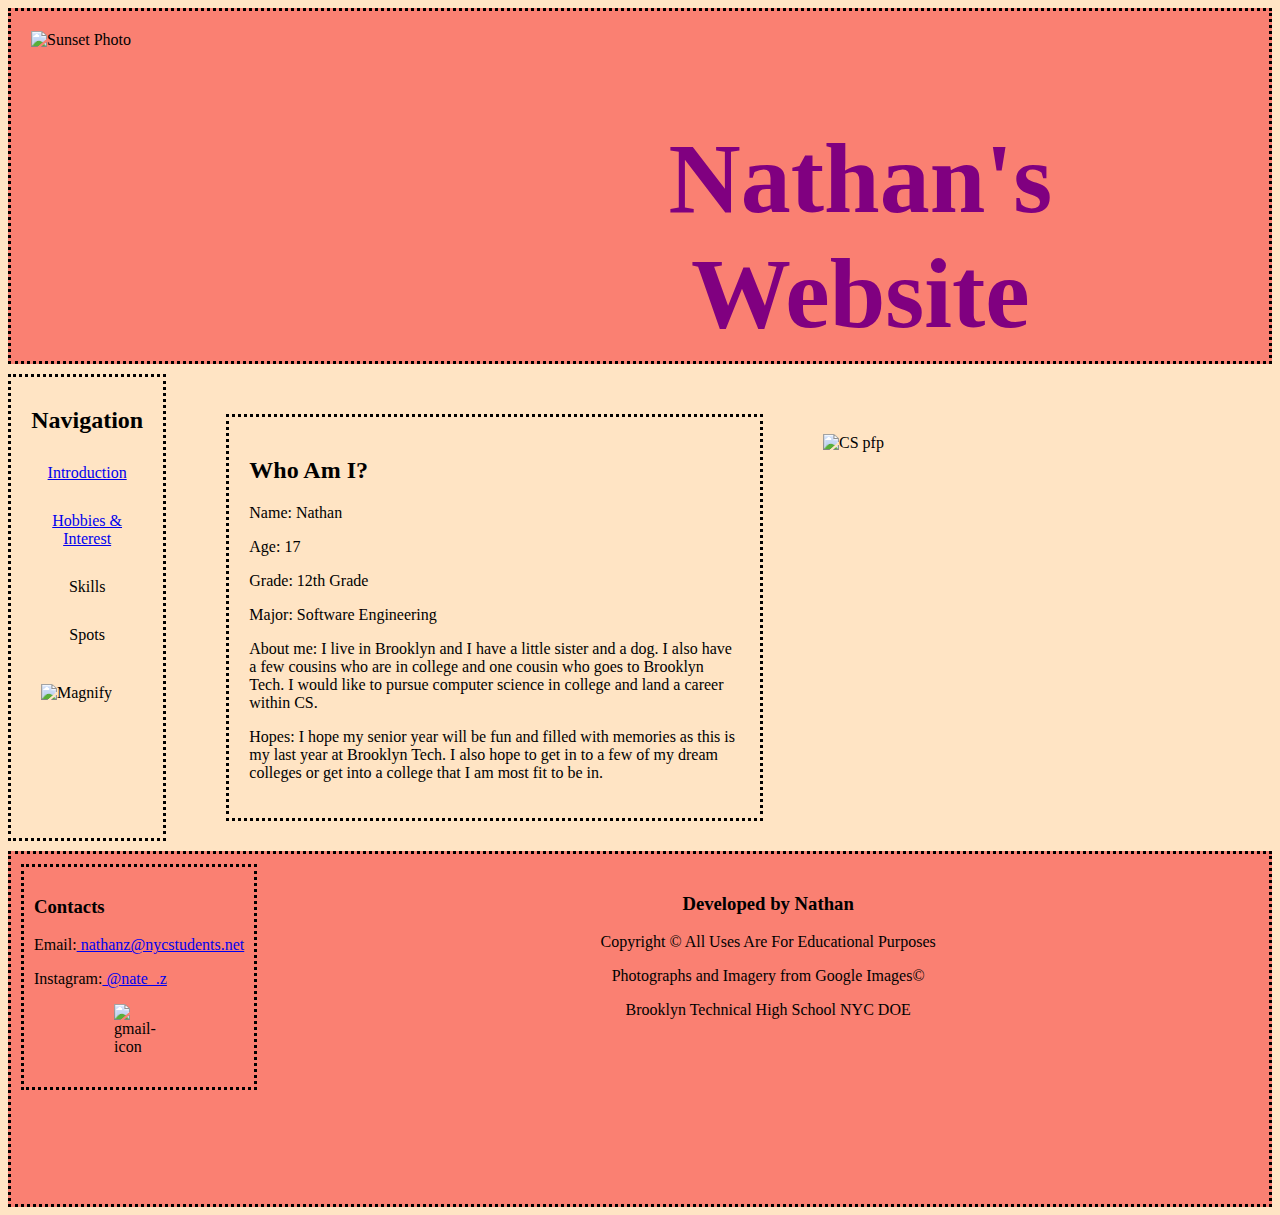
==== index.html @ 4fce7837 "Initial commit" ====
<!DOCTYPE html>
<html lang="en">

<head>
  <meta charset="UTF-8">
  <meta http-equiv="X-UA-Compatible" content="IE=edge">
  <meta name="viewport" content="width=device-width, initial-scale=1.0">
  <title>Nathan's Website</title>
  <script></script>
  <link rel="stylesheet" href="style.css">
  </link>
</head>

<body>
  <!-- The title page with a photograph -->
  <header>
    <img src="https://offloadmedia.feverup.com/secretnyc.co/wp-content/uploads/2022/03/25082511/NYC-sunset-1024x683.jpg"
      alt="Sunset Photo" class="sunset-image"> </img>
    <h1>
      Nathan's Website
    </h1>
  </header>

  <!-- The main body -->
  <main>
    <nav>
      <h2 id="nav-title"> Navigation </h2>
      <p id="intro-nav"> <a href="index.html"> Introduction </a> </p>
      <p id="hob-nav"> <a href="favorites.html"> Hobbies & Interest </a> </p>
      <p id="skill-nav"> <a> Skills </a> </p>
      <p id="spot-nav"> <a> Spots </a> </p>
      <img
        src="https://static.vecteezy.com/system/resources/previews/019/907/414/original/magnifying-glass-graphic-clipart-design-free-png.png"
        alt="Magnify" class="mag-img"> </img>
    </nav>
    <div class="main-text">
      <h2> Who Am I? </h2>
      <article>
        <p> Name: Nathan </p>
        <p> Age: 17 </p>
        <p> Grade: 12th Grade</p>
        <p> Major: Software Engineering</p>
        <p> About me: I live in Brooklyn and I have a little sister and a dog. I also have a few cousins who are in
          college and one cousin who goes to Brooklyn Tech. I would like to pursue computer science in college and land
          a career within CS. </p>
        <p> Hopes: I hope my senior year will be fun and filled with memories as this is my last year at Brooklyn Tech.
          I also hope to get in to a few of my dream colleges or get into a college that I am most fit to be in. </p>
    </div>
    <img
      src="https://media.wired.com/photos/63a461499b14ca84bad145aa/3:2/w_1280%2Cc_limit/QUANTA_FormSoftwareInPeril-byKristinaArmitage-Lede-scaled-copy.jpg"
      alt="CS pfp" class="cs-image"></img>
    </article>
  </main>

  <!-- The bottom with contacts and copyright info -->
  <footer>
    <div class="contacts-foot">
      <h3>Contacts</h3>
      <p> Email:<a
          href="https://mail.google.com/mail/u/0/#inbox?compose=GTvVlcSBpgPfLSgVtdzbHGDFWCfMnWFSWcrnsmjftZKZKKdntqZfRtqTsjWZGrKxTjsQgrvfbZvbb">
          nathanz@nycstudents.net</a></p>
      <p> Instagram:<a href="https://www.instagram.com/nate_.z/"> @nate_.z</a></p>
      <img src="https://cdn4.iconfinder.com/data/icons/social-media-logos-6/512/112-gmail_email_mail-512.png"
        alt="gmail-icon" class="gmail-pic"> </img>
    </div>

    <div class="copyright-info">
      <h3>Developed by Nathan</h3>
      <p> Copyright &copy; All Uses Are For Educational Purposes</p>
      <p> Photographs and Imagery from Google Images&copy; </p>
      <p> Brooklyn Technical High School NYC DOE </p>

    </div>
  </footer>
</body>

</html>
---- style.css ----
/* Whole page */
body {
    background-color: bisque;
}

/* Header */
header {
    background-color: salmon;
    border-style: dotted;
    height: 350px;
    display: flex;
}
.sunset-image {
  margin: 10px;
  padding: 10px;
  width: 500px;
  height: auto;
}
h1 {
    color : purple;
    text-align: center;
    font-family: fantasy;
    font-size: 100px;
    margin: 100px;
    padding: 10px;
}


/*Main*/
main{
  display: flex;
}
.main-text {
  border-style: dotted;
  width: 600px;
  margin: 20px;
  padding: 20px;
  margin-top: 50px;
}
.cs-image {
  width: 500px;
  height: auto;
  margin: 20px;
  padding: 20px;
  margin-top: 50px;
}

/*Navigation*/
nav{
  margin-top: 10px;
  margin-right: 40px;
  padding: 10px;
  border-style: dotted;
}
#nav-title {
  text-align: center;
}
#intro-nav {
  margin: 10px;
  padding: 10px;
  text-align: center;
}
#hob-nav {
  margin: 10px;
  padding: 10px;
  text-align: center;
}
#skill-nav {
  margin: 10px;
  padding: 10px;
  text-align: center;
}
#spot-nav {
  margin: 10px;
  padding: 10px;
  text-align: center;
}
.mag-img {
  width: 100px;
  height: auto;
  margin: 10px;
  padding: 10px;
}

/*Footer*/
footer {
  margin-top: 10px;
  background-color: salmon;
  border-style: dotted;
  height: 350px;
  display: flex;
}
.contacts-foot {
  margin: 10px;
  padding: 10px;
  border-style: dotted;
  height: 200px;
}
.gmail-pic {
  display: block; /*makes it into a block format*/
  margin-left: auto;
  margin-right: auto;
  width: 50px;
  height: auto;
}
.copyright-info {
  text-align: center;
  display: block; /*makes it into a block format*/
  margin-left: auto;
  margin-right: auto;
  margin-top: 20px;
}
}
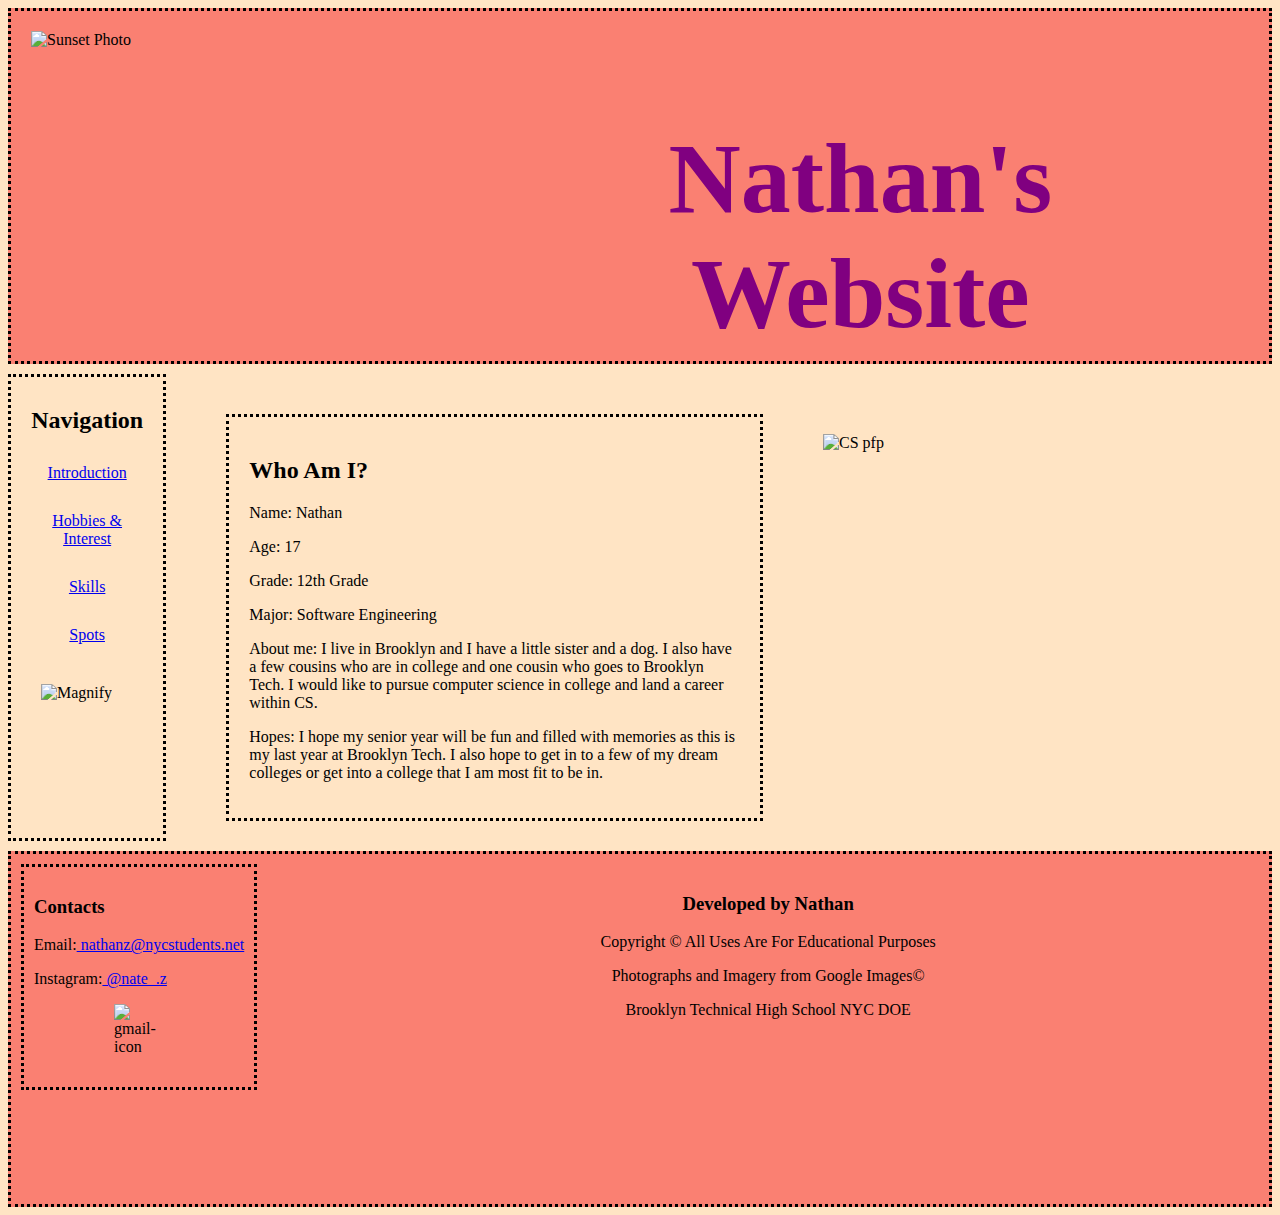
==== commit 411ba070: "final update" ====
--- a/index.html
+++ b/index.html
@@ -27,8 +27,8 @@
       <h2 id="nav-title"> Navigation </h2>
       <p id="intro-nav"> <a href="index.html"> Introduction </a> </p>
       <p id="hob-nav"> <a href="favorites.html"> Hobbies & Interest </a> </p>
-      <p id="skill-nav"> <a> Skills </a> </p>
-      <p id="spot-nav"> <a> Spots </a> </p>
+      <p id="skill-nav"> <a href="skills.html"> Skills </a> </p>
+      <p id="spot-nav"> <a href="spots.html"> Spots </a> </p>
       <img
         src="https://static.vecteezy.com/system/resources/previews/019/907/414/original/magnifying-glass-graphic-clipart-design-free-png.png"
         alt="Magnify" class="mag-img"> </img>
